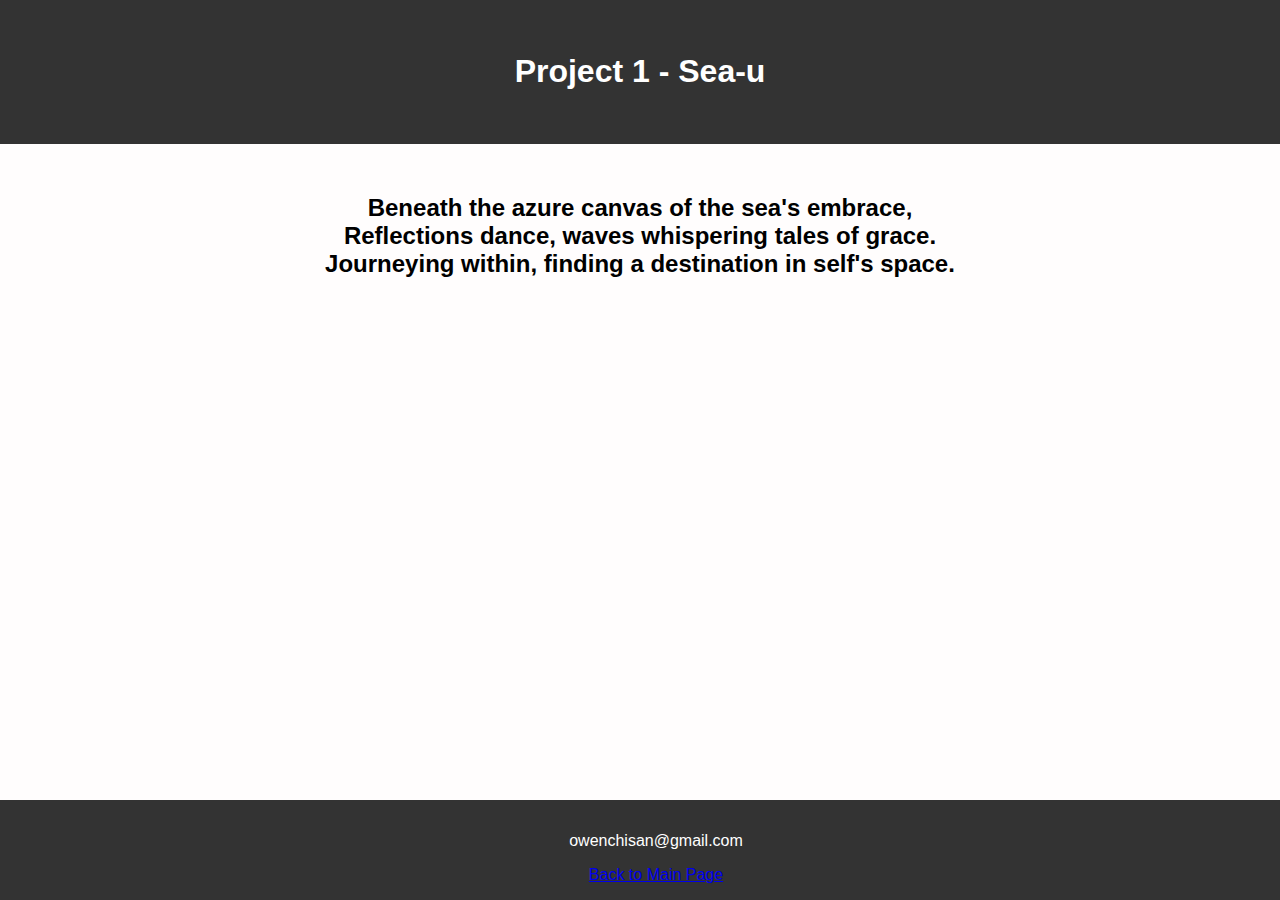
==== project1.html @ 5c0d27a2 "dw" ====
<!DOCTYPE html>
<html lang="en">
<head>
   <meta charset="UTF-8">
   <meta name="viewport" content="width=device-width, initial-scale=1.0">
   <title>Project 1 - Sea-u</title>
   <!-- You can include specific styles for Project 1 here if needed -->
   <style>
       body {
           font-family: Arial, sans-serif;
           margin: 0;
           padding: 0;
           background-color: #fffdfd;
       }

       header {
           text-align: center;
           padding: 2em;
           background-color: #333;
           color: #fff;
       }

       section {
           text-align: center;
           padding: 20px;
       }

       .project {
           margin: 30px; /* Add margin for better spacing */
       }

       footer {
        background-color: #333;
           color: #fff;
           text-align: center;
           padding: 1em;
           position: fixed;
           bottom: 0;
           width: 100%;
           padding: 1em;
       }
   </style>
</head>
<body>

   <header>
       <h1>Project 1 - Sea-u</h1>
   </header>

   <section>
       <div class="project">
           <h2>Beneath the azure canvas of the sea's embrace,<br>
            Reflections dance, waves whispering tales of grace.<br>
            Journeying within, finding a destination in self's space.</h2>
           <!-- You can include additional text or information here if needed -->
       </div>
   </section>

   <footer>
       <p>owenchisan@gmail.com</p>
       <a href="index.html">Back to Main Page</a>
   </footer>

</body>
</html>
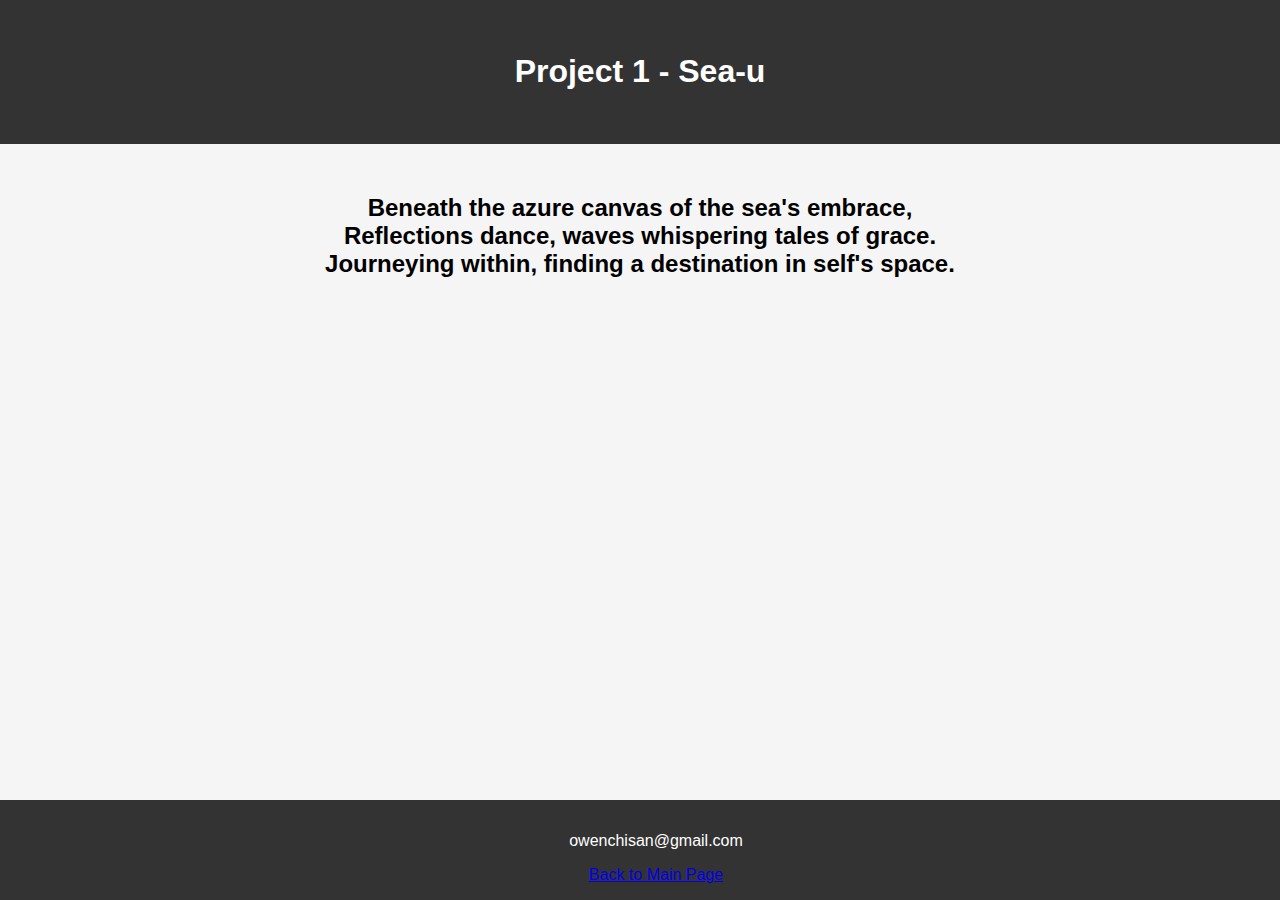
==== commit b9039143: "Update project1.html" ====
--- a/project1.html
+++ b/project1.html
@@ -10,7 +10,7 @@
            font-family: Arial, sans-serif;
            margin: 0;
            padding: 0;
-           background-color: #fffdfd;
+           background-color: #f6f5f5;
        }
 
        header {
